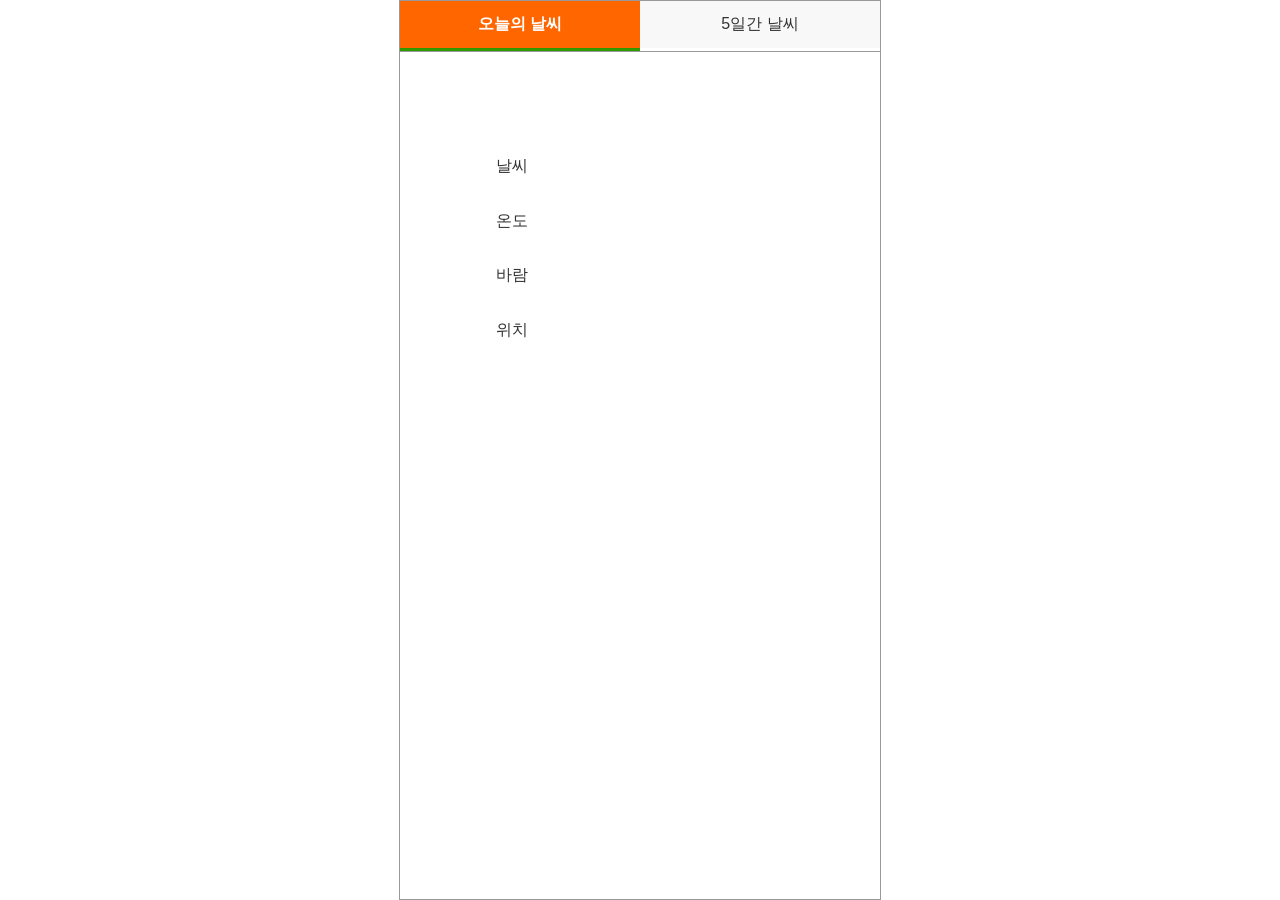
==== public/main/weather.html @ 4b8534cb "dec 28 from himedia pc to change the root folder name" ====
<!DOCTYPE html>
<html lang="ko">

<head>
	<meta charset="UTF-8">
	<meta name="viewport" content="width=device-width, initial-scale=1.0">
	<meta http-equiv="X-UA-Compatible" content="ie=edge">
	<title>날씨앱 v1.0</title>
	<link rel="stylesheet" href="../css/w3.css" type="text/css">
	<link rel="stylesheet" href="../css/bootstrap.min.css">
	<link rel="stylesheet" href="../css/weather.css">
	<script src="../js/jquery-3.3.1.min.js"></script>
	<script src="../js/bootstrap.min.js"></script>
</head>

<body>
	<div class="wrap">
		<ul class="tabs clear">
			<li>오늘의 날씨</li>
			<li>5일간 날씨</li>
		</ul>
		<div>
			<ul class="conts daily">
				<li>
					<img id="wt_icon">
				</li>
				<li>
					<span class="tit">날씨</span>
					<span id="wt_main" class="cont"></span>
				</li>
				<li>
					<span class="tit">온도</span>
					<span id="wt_temp" class="cont"></span>
				</li>
				<li>
					<span class="tit">바람</span>
					<span id="wt_wind" class="cont"></span>
				</li>
				<li>
					<span class="tit">위치</span>
					<span id="wt_coord" class="cont"></span>
				</li>
			</ul>
			<ul class="conts weekly">
				<li>주간날씨</li>
			</ul>
		</div>
	</div>
	<script src="../js/weather.js"></script>
</body>

</html>
---- public/css/weather.css ----
@import 'base.css';

.wrap {width:100%; max-width:482px; height:100%; margin:auto; border:1px solid #999;}
.tabs {border-bottom:1px solid #999;}
.tabs > li {padding:0.75rem; width:50%; float:left; text-align:center;}
.wrap > div {width:100%; position:relative;}
.conts {width:100%; position:absolute; font-size:1rem;}
.daily {display:block;}
.weekly {display:none;}


.daily > :first-child {padding:2em; text-align:center;}
.daily #wt_icon {width:50%;}
.daily .tit {text-align:right; display:inline-block; width:30%; padding:1em;}
.daily .cont {text-align:left; display:inline-block; width:60%; padding:1em;}
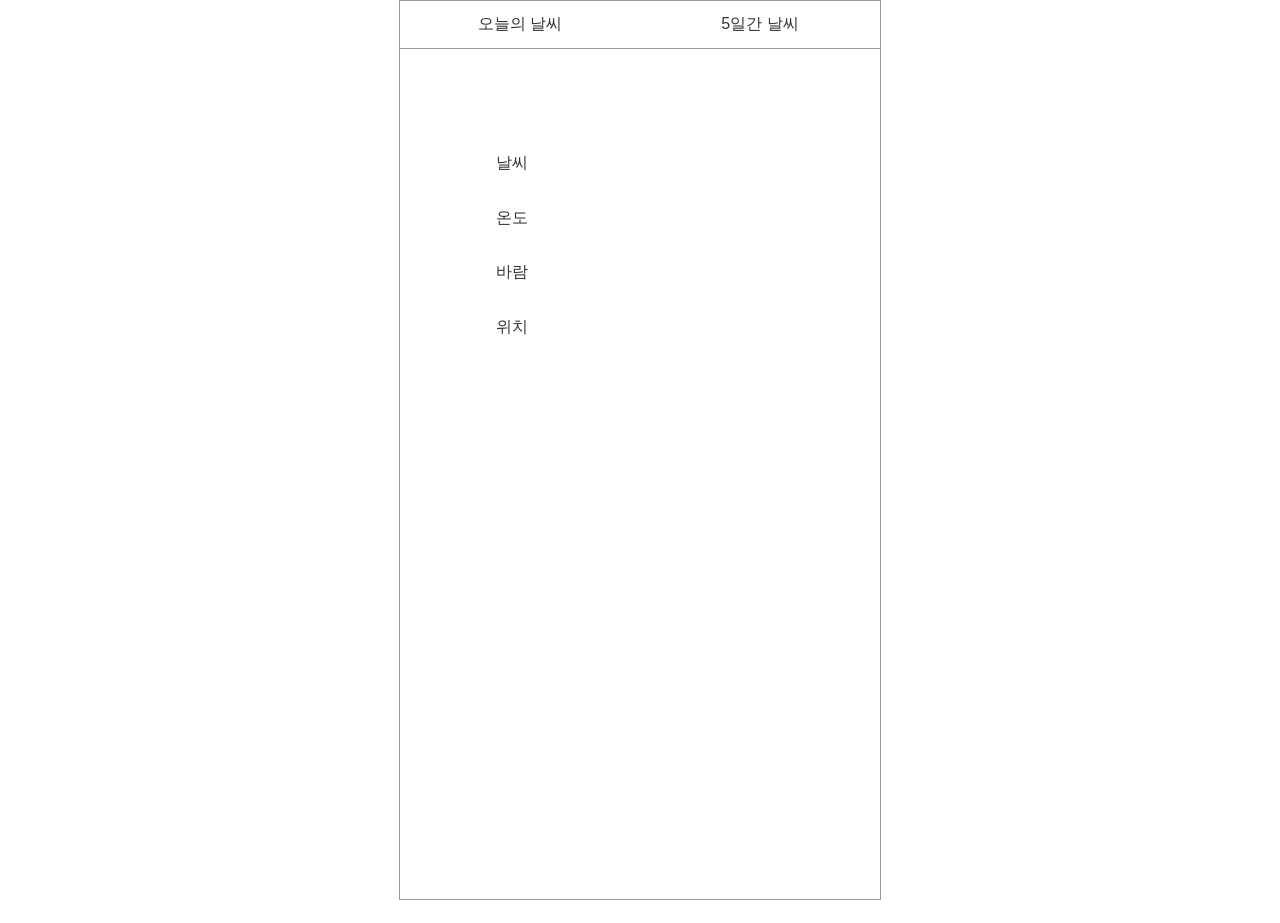
==== commit a05ed923: "dec 28 from himedia pc classroom in progress" ====
--- a/public/main/weather.html
+++ b/public/main/weather.html
@@ -42,10 +42,18 @@
 				</li>
 			</ul>
 			<ul class="conts weekly">
-				<li>주간날씨</li>
+				<li><span>주간</span>날씨</li>
 			</ul>
 		</div>
 	</div>
+
+	<ul class="clear">
+		<li><img src="" alt=""></li>
+		<li class="wk_time"></li>
+		<li class="wk_main"></li>
+		<li class="wk_temp"></li>
+		<li class="wk_wind"></li>
+	</ul>
 	<script src="../js/weather.js"></script>
 </body>
 
--- a/public/css/weather.css
+++ b/public/css/weather.css
@@ -1,6 +1,6 @@
 @import 'base.css';
 
-.wrap {width:100%; max-width:482px; height:100%; margin:auto; border:1px solid #999;}
+.wrap {width:100%; max-width:482px; min-height:100%; margin:auto; border:1px solid #999;}
 .tabs {border-bottom:1px solid #999;}
 .tabs > li {padding:0.75rem; width:50%; float:left; text-align:center;}
 .wrap > div {width:100%; position:relative;}
@@ -12,4 +12,9 @@
 .daily > :first-child {padding:2em; text-align:center;}
 .daily #wt_icon {width:50%;}
 .daily .tit {text-align:right; display:inline-block; width:30%; padding:1em;}
-.daily .cont {text-align:left; display:inline-block; width:60%; padding:1em;}+.daily .cont {text-align:left; display:inline-block; width:60%; padding:1em;}
+
+.weekly > ul > :first-child {width: 30%; padding: 1%; float: left;}
+.weekly > ul > :not(:first-child) {width: }
+
+weekly span {color: #fff;}
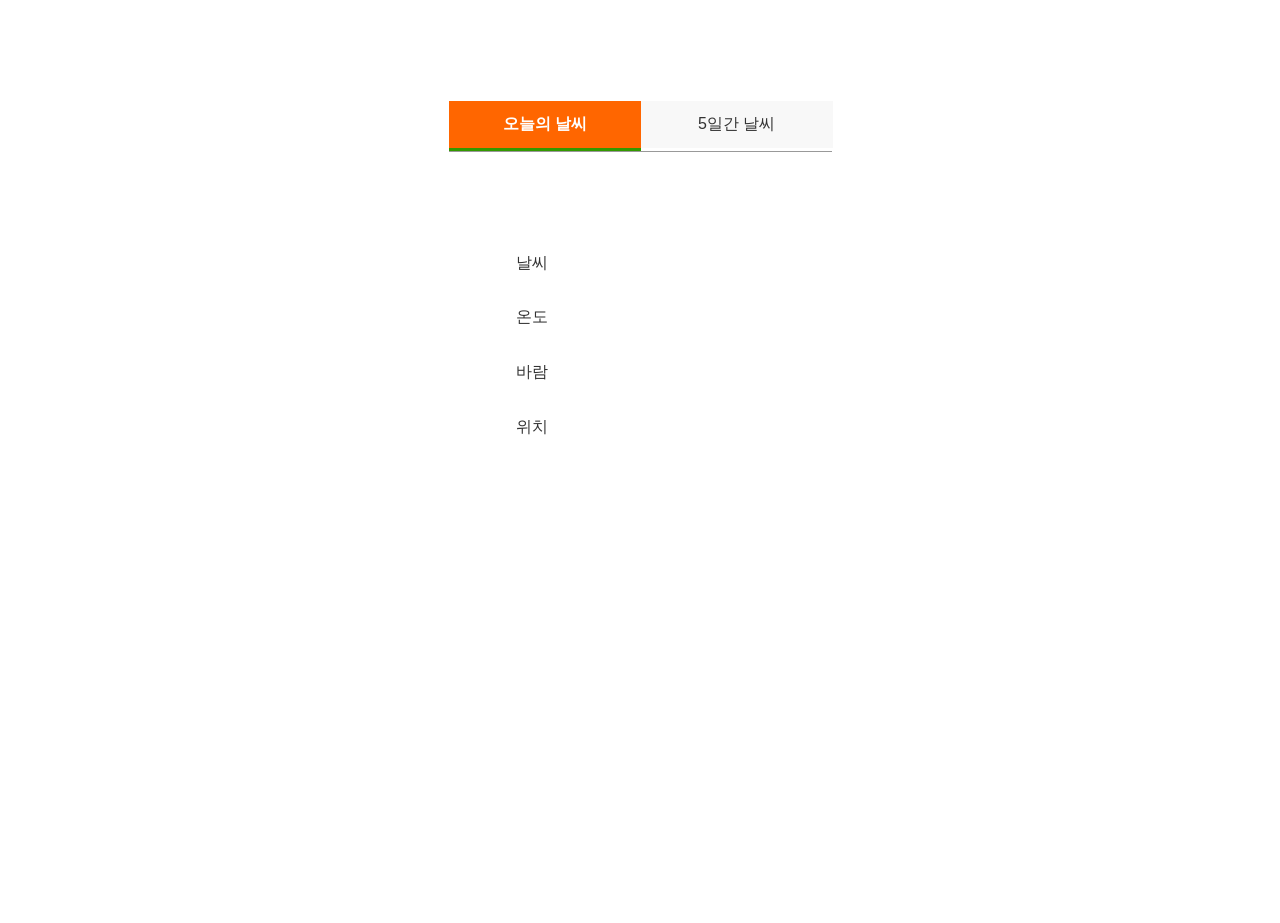
==== commit 18f00a9f: "on dec 29 from madison pc to give hover effects from github" ====
--- a/public/main/weather.html
+++ b/public/main/weather.html
@@ -16,8 +16,8 @@
 <body>
 	<div class="wrap">
 		<ul class="tabs clear">
-			<li>오늘의 날씨</li>
-			<li>5일간 날씨</li>
+			<li class="hvr-underline-from-center">오늘의 날씨</li>
+			<li  class="hvr-underline-from-center">5일간 날씨</li>
 		</ul>
 		<div>
 			<ul class="conts daily">
--- a/public/css/weather.css
+++ b/public/css/weather.css
@@ -1,10 +1,10 @@
 @import 'base.css';
 
-.wrap {width:100%; max-width:482px; min-height:100%; margin:auto; border:1px solid #999;}
-.tabs {border-bottom:1px solid #999;}
+.wrap {width:100%; height:100%; margin:auto; background:url(../img/iphone.png) no-repeat; background-size:auto 100%; position:relative;}
+.tabs {border-bottom:1px solid #999; position:absolute; top:11.2%; left:7.13%; width:86%;}
 .tabs > li {padding:0.75rem; width:50%; float:left; text-align:center;}
-.wrap > div {width:100%; position:relative;}
-.conts {width:100%; position:absolute; font-size:1rem;}
+.wrap > div {width:86%; top:calc(11.2% + 3rem); position:absolute; height:calc(77.4% - 3rem); left:7.13%; }
+.conts {width:100%; height:100%; overflow-y:auto; position:absolute; font-size:1rem; }
 .daily {display:block;}
 .weekly {display:none;}
 
@@ -14,7 +14,81 @@
 .daily .tit {text-align:right; display:inline-block; width:30%; padding:1em;}
 .daily .cont {text-align:left; display:inline-block; width:60%; padding:1em;}
 
-.weekly > ul > :first-child {width: 30%; padding: 1%; float: left;}
-.weekly > ul > :not(:first-child) {width: }
+.weekly > ul {border-bottom:1px solid #999;}
+.weekly > ul > :first-child {width:28%; padding:2%; float:left;}
+.weekly > ul > li:not(:first-child) {float:right; width:72%; padding:1%;}
+.weekly span {color:rgb(30, 56, 172)}
 
-weekly span {color: #fff;}+/* Underline From Center */
+.hvr-underline-from-center {
+  display: inline-block;
+  vertical-align: middle;
+  -webkit-transform: perspective(1px) translateZ(0);
+  transform: perspective(1px) translateZ(0);
+  box-shadow: 0 0 1px transparent;
+  position: relative;
+  overflow: hidden;
+}
+.hvr-underline-from-center:before {
+  content: "";
+  position: absolute;
+  z-index: -1;
+  left: 50%;
+  right: 50%;
+  bottom: 0;
+  background: #2098D1;
+  height: 4px;
+  -webkit-transition-property: left, right;
+  transition-property: left, right;
+  -webkit-transition-duration: 0.3s;
+  transition-duration: 0.3s;
+  -webkit-transition-timing-function: ease-out;
+  transition-timing-function: ease-out;
+}
+.hvr-underline-from-center:hover:before, .hvr-underline-from-center:focus:before, .hvr-underline-from-center:active:before {
+  left: 0;
+  right: 0;
+}
+
+
+* Shutter Out Horizontal */
+.hvr-shutter-out-horizontal {
+  display: inline-block;
+  vertical-align: middle;
+  -webkit-transform: perspective(1px) translateZ(0);
+  transform: perspective(1px) translateZ(0);
+  box-shadow: 0 0 1px transparent;
+  position: relative;
+  background: #e1e1e1;
+  -webkit-transition-property: color;
+  transition-property: color;
+  -webkit-transition-duration: 0.3s;
+  transition-duration: 0.3s;
+}
+.hvr-shutter-out-horizontal:before {
+  content: "";
+  position: absolute;
+  z-index: -1;
+  top: 0;
+  bottom: 0;
+  left: 0;
+  right: 0;
+  background: #2098D1;
+  -webkit-transform: scaleX(0);
+  transform: scaleX(0);
+  -webkit-transform-origin: 50%;
+  transform-origin: 50%;
+  -webkit-transition-property: transform;
+  transition-property: transform;
+  -webkit-transition-duration: 0.3s;
+  transition-duration: 0.3s;
+  -webkit-transition-timing-function: ease-out;
+  transition-timing-function: ease-out;
+}
+.hvr-shutter-out-horizontal:hover, .hvr-shutter-out-horizontal:focus, .hvr-shutter-out-horizontal:active {
+  color: white;
+}
+.hvr-shutter-out-horizontal:hover:before, .hvr-shutter-out-horizontal:focus:before, .hvr-shutter-out-horizontal:active:before {
+  -webkit-transform: scaleX(1);
+  transform: scaleX(1);
+}
